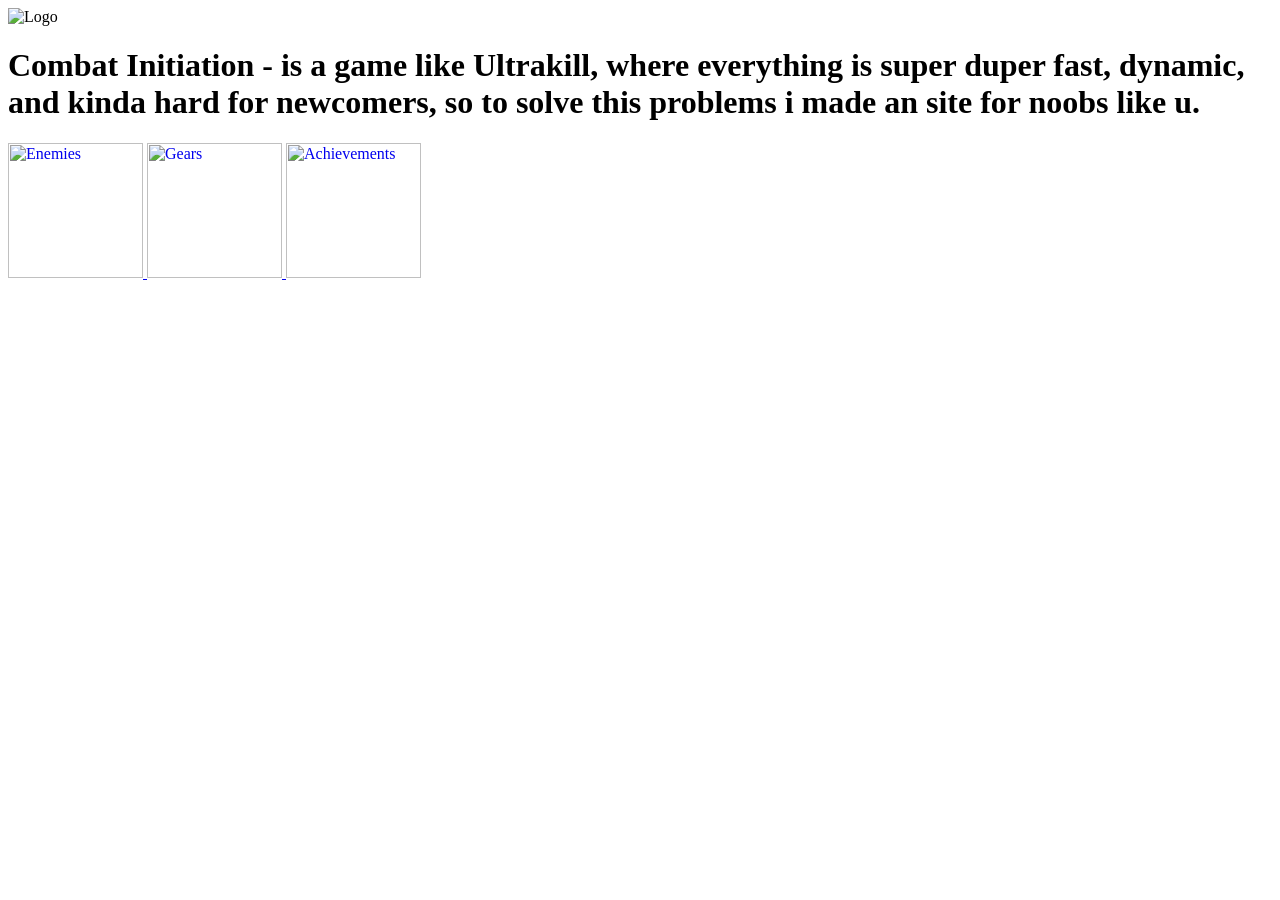
==== index.html @ a469891b "Create index.html" ====
<html><!DOCTYPE html>
<link rel="stylesheet" href="style.css">
    <header>
        <img src="images/combat.png" alt="Logo">
    </header>
</html>
<h1>Combat  Initiation - is a game like Ultrakill, where everything is super duper fast, dynamic, and kinda hard for newcomers, so to solve this problems i made an site for noobs like u.</h1>
   <a href="enemies.html">
  <img src="images/Enemies.svg" alt="Enemies" style="width: 135px; height: 135px;">
</a>
<a href="gear.html">
  <img src="images/GearsText.svg" alt="Gears" style="width: 135px; height: 135px;">
</a>
<a href="Achievements.html">
  <img src="images/Achievements.svg" alt="Achievements" style="width: 135px; height: 135px;">
</a>
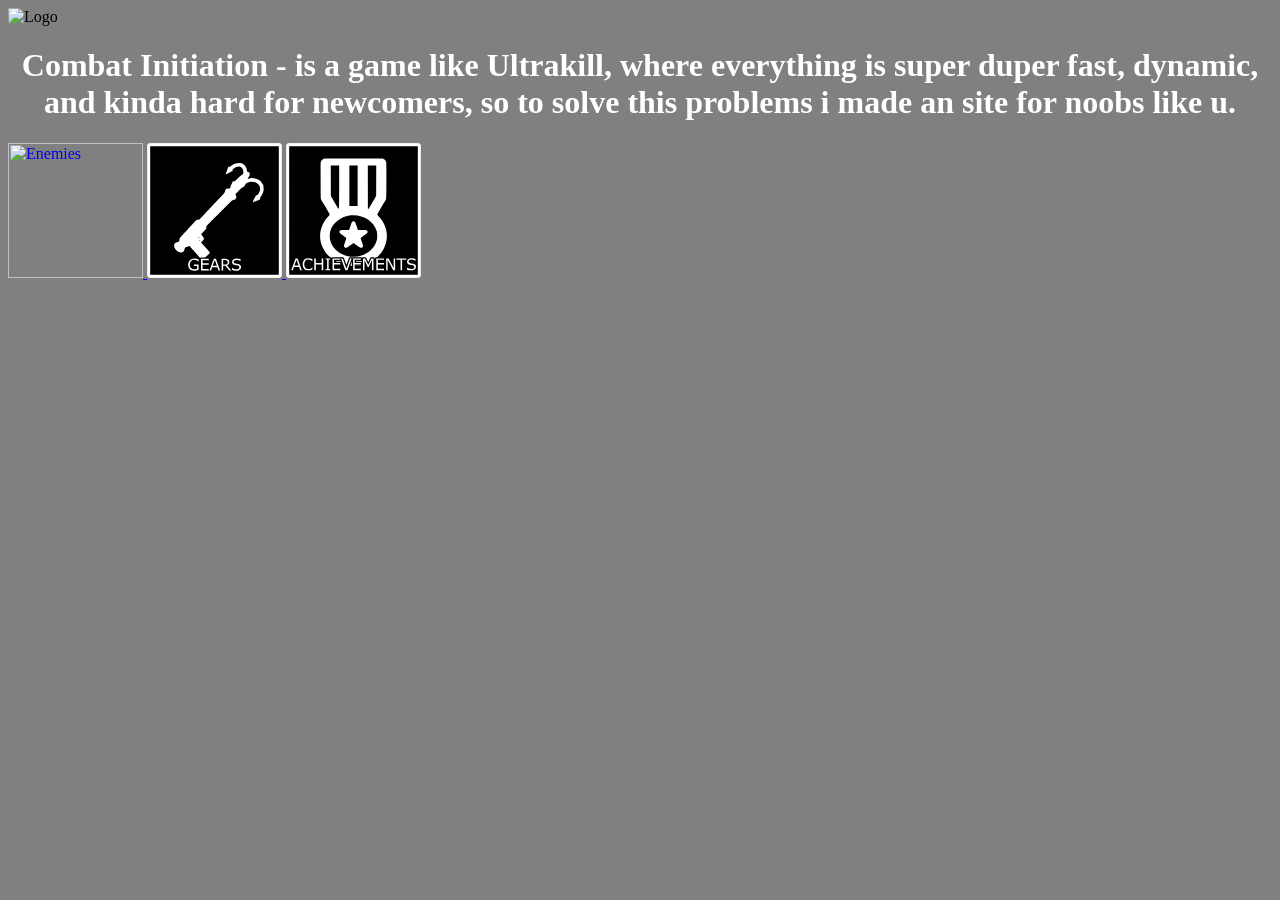
==== commit 9c6edcfa: "Update image paths for enemies, gears, and achievements" ====
--- a/index.html
+++ b/index.html
@@ -6,11 +6,11 @@
 </html>
 <h1>Combat  Initiation - is a game like Ultrakill, where everything is super duper fast, dynamic, and kinda hard for newcomers, so to solve this problems i made an site for noobs like u.</h1>
    <a href="enemies.html">
-  <img src="images/Enemies.svg" alt="Enemies" style="width: 135px; height: 135px;">
+  <img src="enemy/Enemies.svg" alt="Enemies" style="width: 135px; height: 135px;">
 </a>
 <a href="gear.html">
-  <img src="images/GearsText.svg" alt="Gears" style="width: 135px; height: 135px;">
+  <img src="gear/GearsText.svg" alt="Gears" style="width: 135px; height: 135px;">
 </a>
 <a href="Achievements.html">
-  <img src="images/Achievements.svg" alt="Achievements" style="width: 135px; height: 135px;">
+  <img src="achievements/Achievements.svg" alt="Achievements" style="width: 135px; height: 135px;">
 </a>
--- a/style.css
+++ b/style.css
@@ -0,0 +1,73 @@
+body{
+    background-color: grey;
+}
+.enemies{
+    background-color: rgb(189, 20, 20);
+    padding: 50px;
+    margin: 50px;
+    font-size: 20px;
+    Border: 2px solid black;
+    gap: 90px;
+}
+h1{
+    color: white;
+    text-align: center;
+    font-family: Verdana;
+}
+p{
+    color: rgb(220, 220, 220);
+    font-family: Verdana;
+}
+h2{
+    color: white;
+    text-align: center;
+    font-family: Verdana;
+}
+.gears{
+    background-color: rgb(44, 188, 102);
+    padding: 50px;
+    margin: 50px;
+    font-size: 20px;
+    border: 2px solid black;
+}
+.utility{
+    background-color: rgba(44, 188, 102, 0.887);
+    padding: 50px;
+    margin: 50px;
+    font-size: 20px;
+    border: 2px solid black;
+    gap: 50px;
+}
+.refreshers{
+    background-color: rgba(12, 32, 210, 0.887);
+    padding: 50px;
+    margin: 50px;
+    font-size: 20px;
+    border: 2px solid black;
+    gap: 50px;
+}
+
+.active{
+    background-color: rgba(219, 39, 39, 0.887);
+    padding: 50px;
+    margin: 50px;
+    font-size: 20px;
+    border: 2px solid black;
+    gap: 50px;
+}
+.passive{
+    background-color: rgba(167, 167, 44, 0.887);
+    padding: 50px;
+    margin: 50px;
+    font-size: 20px;
+    border: 2px solid black;
+    gap: 50px;
+}
+.achievements{
+    background-color: rgba(242, 211, 8, 0.887);
+    padding: 50px;
+    margin: 50px;
+    font-size: 20px;
+    border: 2px solid black;
+    gap: 50px;
+}
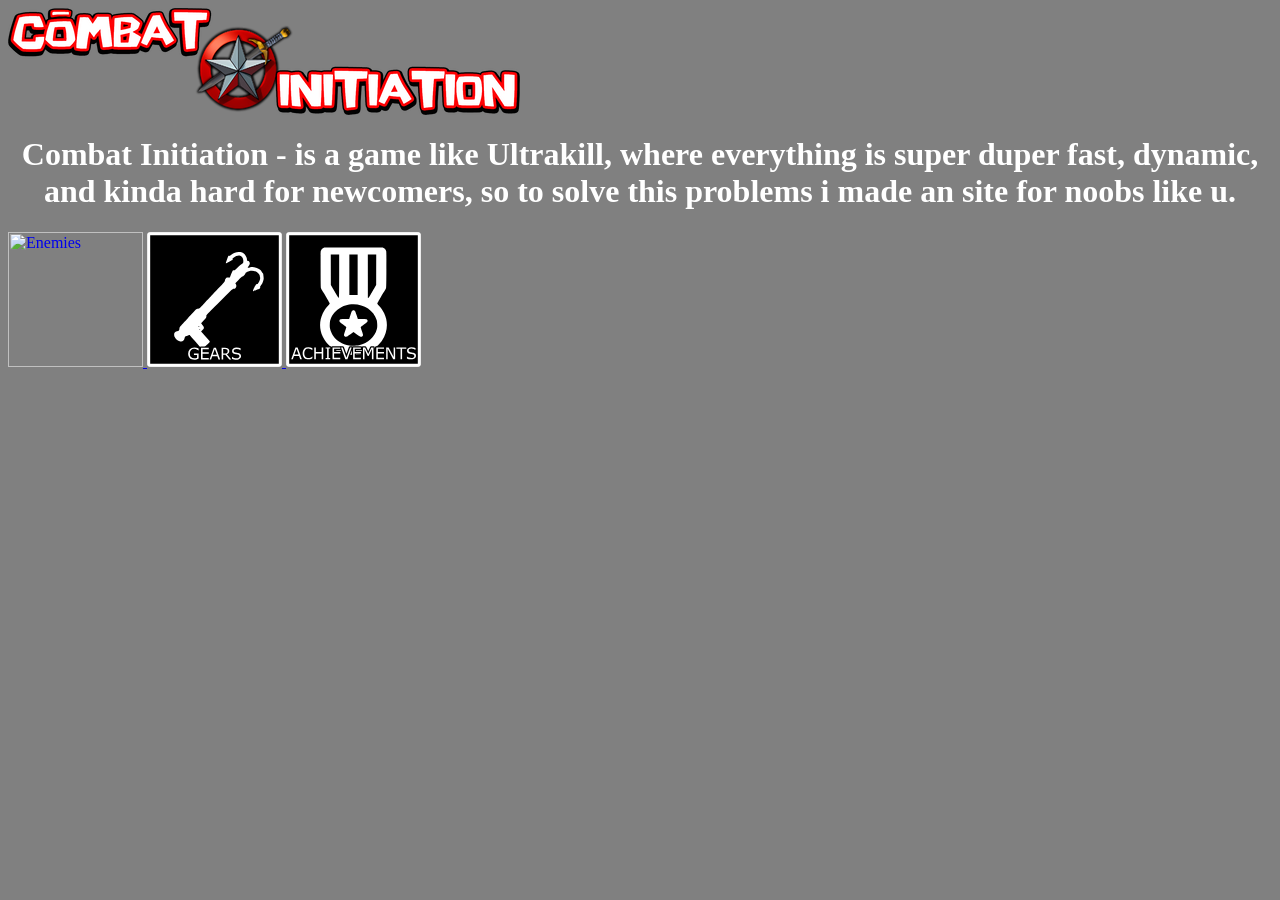
==== commit a169e469: "Update image source paths in index.html" ====
--- a/index.html
+++ b/index.html
@@ -1,11 +1,11 @@
 <html><!DOCTYPE html>
 <link rel="stylesheet" href="style.css">
     <header>
-        <img src="images/combat.png" alt="Logo">
+        <img src="achievements/combat.png" alt="Logo">
     </header>
 </html>
 <h1>Combat  Initiation - is a game like Ultrakill, where everything is super duper fast, dynamic, and kinda hard for newcomers, so to solve this problems i made an site for noobs like u.</h1>
-   <a href="enemies.html">
+<a href="enemies.html">
   <img src="enemy/Enemies.svg" alt="Enemies" style="width: 135px; height: 135px;">
 </a>
 <a href="gear.html">
@@ -13,4 +13,4 @@
 </a>
 <a href="Achievements.html">
   <img src="achievements/Achievements.svg" alt="Achievements" style="width: 135px; height: 135px;">
-</a>
+</a>    
